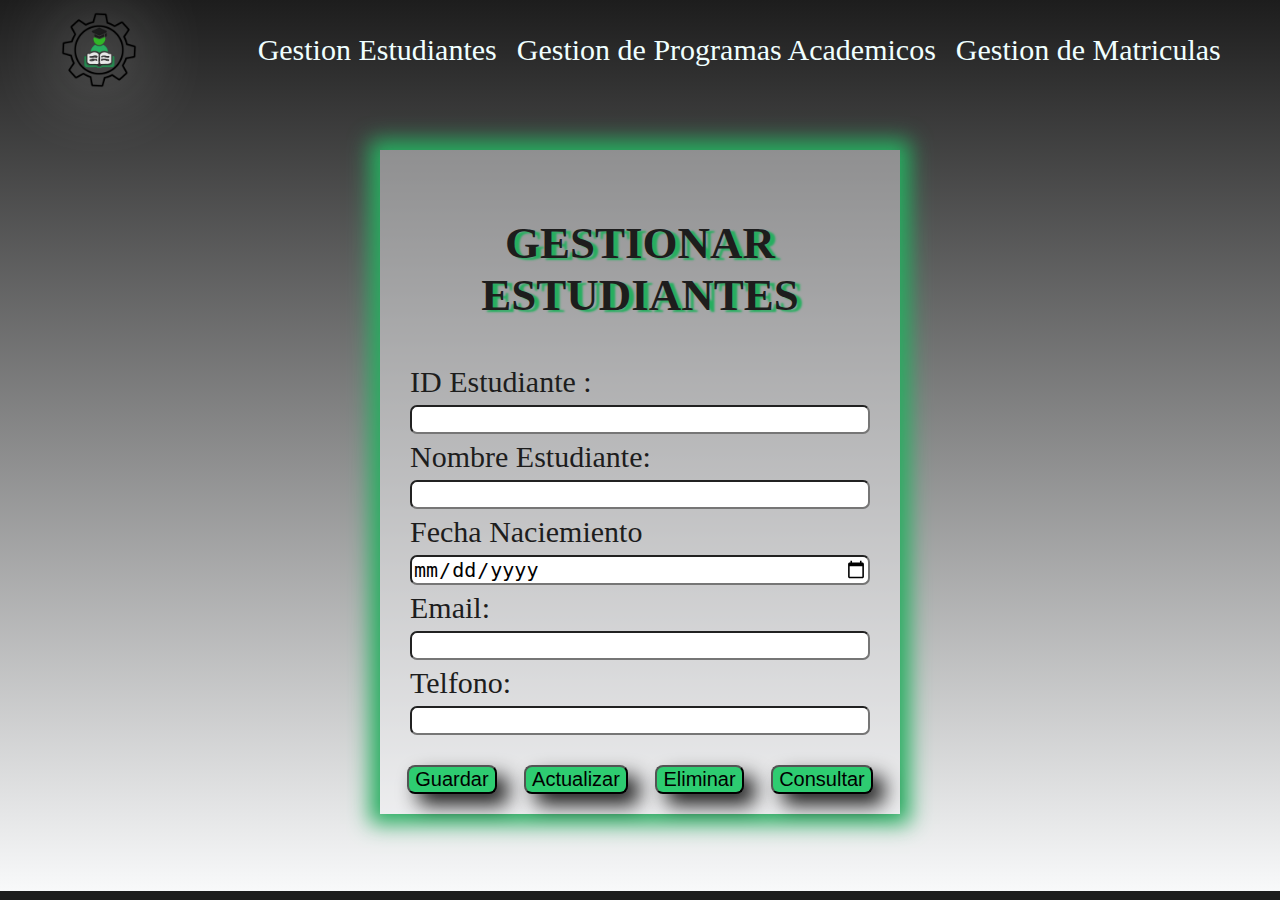
==== html/gestionestudiantes.html @ 1acfad57 "Creando diseño del sitio web" ====
<!DOCTYPE html>
<html lang="en">
<head>
    <meta charset="UTF-8">
    <meta name="viewport" content="width=device-width, initial-scale=1.0">
    <title>GESTIONAR ESTUDIANTES</title>
    <link rel="stylesheet" href="../css/stylesfondo.css">
    <link rel="stylesheet" href="../css/stylesformulario.css">
    <script src="../js/crearmenu.js">
        logo.src = "../recursos/image/logo.png"
    </script>
</head>
<body>
    <div class="contenedor">
        <div class="nav"></div>
        
        <div class="formulario">
            <form action="">
                <h2>GESTIONAR ESTUDIANTES</h2>
                <label for="idEstudiante">ID Estudiante :</label>
                <input type="text" id="idEstudiante" required>
                <label for="nombreEstudiante">Nombre Estudiante:</label>
                <input type="text" id="nombreEstudiante" required pattern="^[A-Za-z]+$">
                <label for="fechaNacimiento">Fecha Naciemiento</label>
                <input type="date" id="fechaNacimiento" required pattern="^(0[1-9]|[12][0-9]|3[01])/(0[1-9]|1[0-2])/(19|20)\d{2}$">
                <label for="correo">Email:</label>
                <input type="email" id="correo" required>
                <label for="telefono">Telfono:</label>
                <input type="text" id="telefono" pattern="^\d{8,15}$">
            </form>
            <button>Guardar</button>
            <button>Actualizar</button>
            <button>Eliminar</button>
            <button>Consultar</button>
        </div>
    </div>
</body>
</html>
---- css/stylesfondo.css ----
body {
    background-color: #1D1D1D;
    color: #1D1D1D;
    height: 100%;
    margin: 0;
    font-size: 30px;
}
.contenedor{
    background: linear-gradient(#1D1D1D , #F8F9FA);
    height: 99vh;
}
---- css/stylesformulario.css ----
form{
    display: flex;
    flex-direction: column;
    padding: 20px;
    gap: 6px;
    text-align: left;
}
.formulario{

    width: 500px;
    margin: auto;
    margin-top: 50px;
    box-shadow: 0 0 20px 10px #27AE60;
    gap: 10px;
    text-align: center;
    padding: 10px;
    background-color: #f8f9fa6d;
}
.formulario > button{
    font-size: 20px;
    margin: 10px;
    background-color: #2ECC71;
    border-radius: 8px;
    box-shadow: 11px 11px 20px #1D1D1D;
}
button:hover{
    box-shadow: 11px 11px 20px #2ECC71;
    background-color: #f8f9fa6d;
}
button:nth-child(4):hover{
    box-shadow: 0px 0px 15px 7px #cc2e2e;
}
button:nth-child(4):active{
    background-color: #cc2e2e;
}
button:active{
    background-color: #2ECC71;
}
input{
    border-radius: 7px;
    outline: none;
    font-size: 20px;
}
input:focus{
    outline: 4px solid #096402;
    border: none;
    background-color: #f8f9fa6d;
}
input:hover{
    background-color: #f8f9fa6d;
    border: 5px solid #32b729;
}
h2{
    text-align: center;
    text-shadow: 5px 2px 2px #27AE60;
}
.nav{
    display: flex;
    align-items: center;
    justify-content: space-around;
    color: azure;
    margin: 0;
}
#opciones{
    text-decoration: dashed;
    margin: 10px;
    color: azure;
}
#opciones:hover{
    color: #32b729;
}
img{
    height: 100px;
    filter: drop-shadow( 0 0 40px #f6f7f6);
}
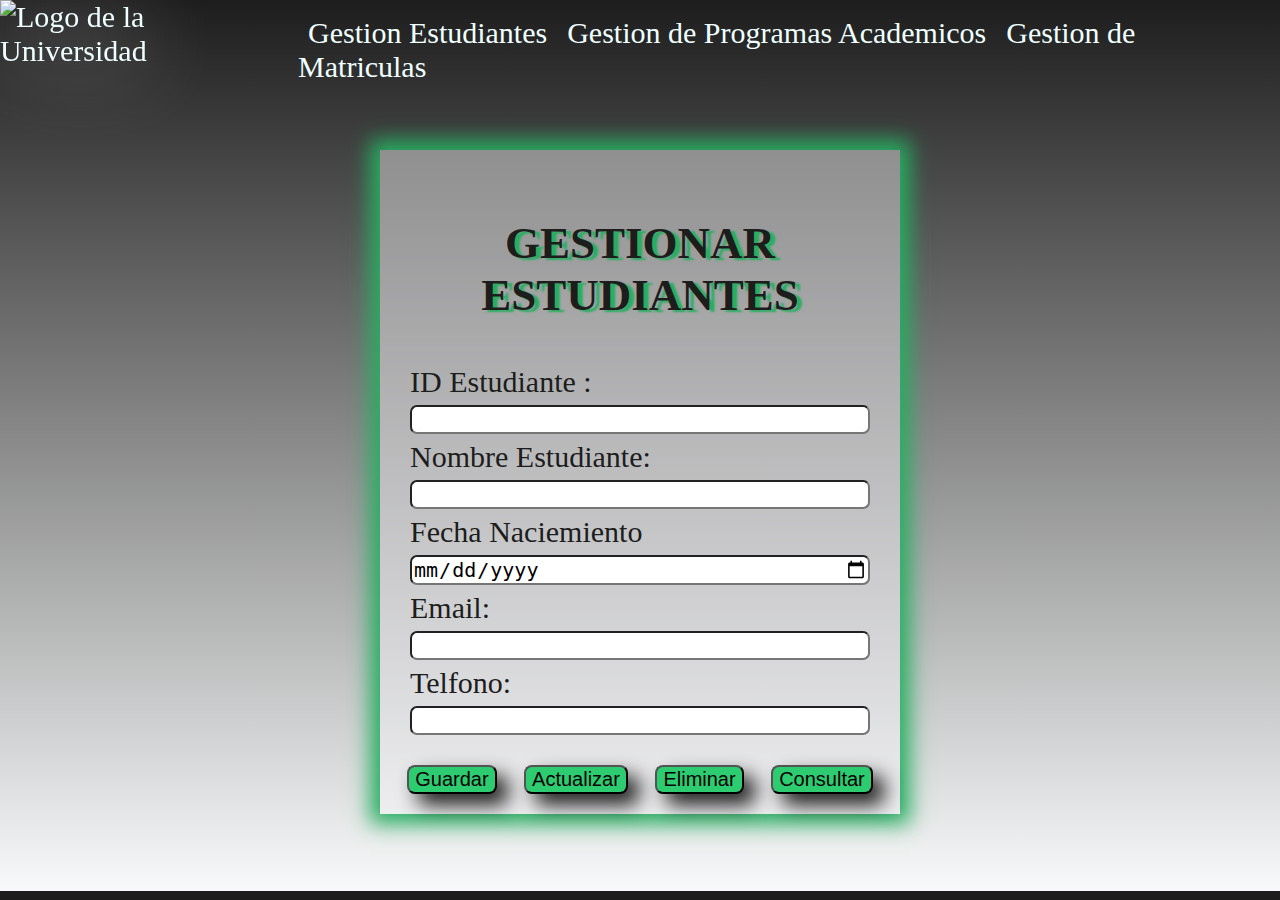
==== commit 0bec3cee: "Dandole Funcionalidad a gestion de estudiantes para CRUD" ====
--- a/html/gestionestudiantes.html
+++ b/html/gestionestudiantes.html
@@ -6,32 +6,43 @@
     <title>GESTIONAR ESTUDIANTES</title>
     <link rel="stylesheet" href="../css/stylesfondo.css">
     <link rel="stylesheet" href="../css/stylesformulario.css">
-    <script src="../js/crearmenu.js">
-        logo.src = "../recursos/image/logo.png"
-    </script>
+    <script src="../js/crearmenu.js"></script>
+    <script src="../js/estudiante.js"></script>
+    <script src="../js/gestionarestudiantes.js"></script>
+    <script src="../js/utilidades.js"></script>
+    <style>
+        .contenido{
+            display: flex;
+            text-align: center;
+            align-items: center;
+        }
+    </style>
 </head>
 <body>
     <div class="contenedor">
         <div class="nav"></div>
-        
-        <div class="formulario">
-            <form action="">
-                <h2>GESTIONAR ESTUDIANTES</h2>
-                <label for="idEstudiante">ID Estudiante :</label>
-                <input type="text" id="idEstudiante" required>
-                <label for="nombreEstudiante">Nombre Estudiante:</label>
-                <input type="text" id="nombreEstudiante" required pattern="^[A-Za-z]+$">
-                <label for="fechaNacimiento">Fecha Naciemiento</label>
-                <input type="date" id="fechaNacimiento" required pattern="^(0[1-9]|[12][0-9]|3[01])/(0[1-9]|1[0-2])/(19|20)\d{2}$">
-                <label for="correo">Email:</label>
-                <input type="email" id="correo" required>
-                <label for="telefono">Telfono:</label>
-                <input type="text" id="telefono" pattern="^\d{8,15}$">
-            </form>
-            <button>Guardar</button>
-            <button>Actualizar</button>
-            <button>Eliminar</button>
-            <button>Consultar</button>
+
+        <div class="contenido">
+            <div class="formulario">
+                <form action="">
+                    <h2>GESTIONAR ESTUDIANTES</h2>
+                    <label for="idEstudiante">ID Estudiante :</label>
+                    <input type="text" id="idEstudiante" required>
+                    <label for="nombreEstudiante">Nombre Estudiante:</label>
+                    <input type="text" id="nombreEstudiante" required pattern="^[A-Za-z]+$">
+                    <label for="fechaNacimiento">Fecha Naciemiento</label>
+                    <input type="date" id="fechaNacimiento" required pattern="^(0[1-9]|[12][0-9]|3[01])/(0[1-9]|1[0-2])/(19|20)\d{2}$">
+                    <label for="correo">Email:</label>
+                    <input type="email" id="correo" required>
+                    <label for="telefono">Telfono:</label>
+                    <input type="text" id="telefono" pattern="^\d{8,15}$">
+                </form>
+                <button onclick="guardar()">Guardar</button>
+                <button onclick="actualizar()">Actualizar</button>
+                <button onclick="eliminar()">Eliminar</button>
+                <button onclick="consultar()">Consultar</button>
+            </div>
+            <!-- <article style="background-color: black; width: 500px; height: 200px; margin: auto; margin-left: -15%;"></article> -->
         </div>
     </div>
 </body>
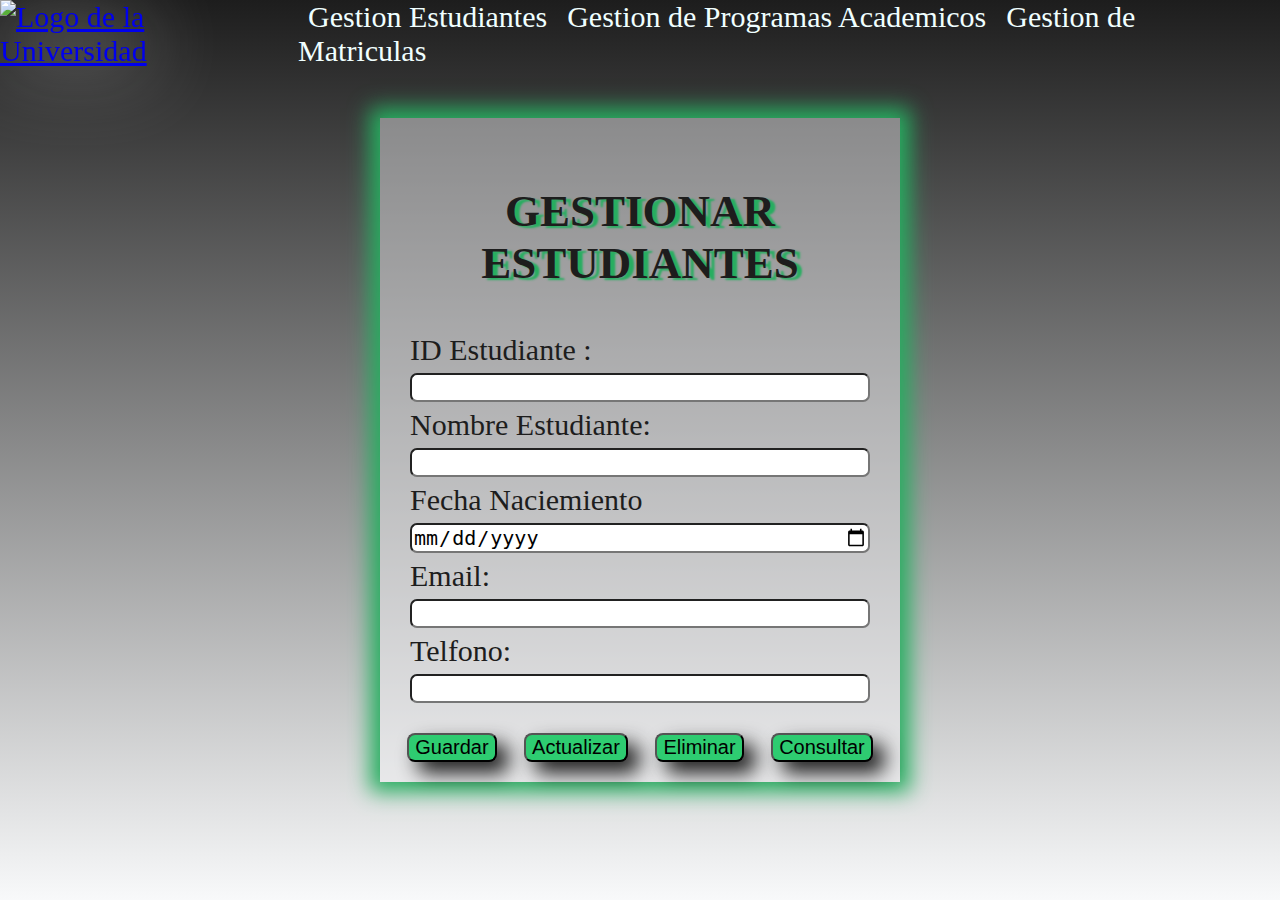
==== commit e29bf594: "Se agrego funcionalidad a programas y matriculas tambien se refactorizo el diseño de unos elementos" ====
--- a/html/gestionestudiantes.html
+++ b/html/gestionestudiantes.html
@@ -20,7 +20,9 @@
 </head>
 <body>
     <div class="contenedor">
-        <div class="nav"></div>
+        <div class="nav">
+            <a href="../index.html" id="logo"></a>
+        </div>
 
         <div class="contenido">
             <div class="formulario">
@@ -31,7 +33,7 @@
                     <label for="nombreEstudiante">Nombre Estudiante:</label>
                     <input type="text" id="nombreEstudiante" required pattern="^[A-Za-z]+$">
                     <label for="fechaNacimiento">Fecha Naciemiento</label>
-                    <input type="date" id="fechaNacimiento" required pattern="^(0[1-9]|[12][0-9]|3[01])/(0[1-9]|1[0-2])/(19|20)\d{2}$">
+                    <input type="date" id="fechaNacimiento" required >
                     <label for="correo">Email:</label>
                     <input type="email" id="correo" required>
                     <label for="telefono">Telfono:</label>
--- a/css/stylesfondo.css
+++ b/css/stylesfondo.css
@@ -7,5 +7,6 @@
 }
 .contenedor{
     background: linear-gradient(#1D1D1D , #F8F9FA);
-    height: 99vh;
+    width: 100vw;
+    height: 100vh;
 }--- a/css/stylesformulario.css
+++ b/css/stylesformulario.css
@@ -36,17 +36,17 @@
 button:active{
     background-color: #2ECC71;
 }
-input{
+input,select{
     border-radius: 7px;
     outline: none;
     font-size: 20px;
 }
-input:focus{
+input:focus,select:focus{
     outline: 4px solid #096402;
     border: none;
     background-color: #f8f9fa6d;
 }
-input:hover{
+input:hover,select:hover{
     background-color: #f8f9fa6d;
     border: 5px solid #32b729;
 }
@@ -72,4 +72,4 @@
 img{
     height: 100px;
     filter: drop-shadow( 0 0 40px #f6f7f6);
-}+}
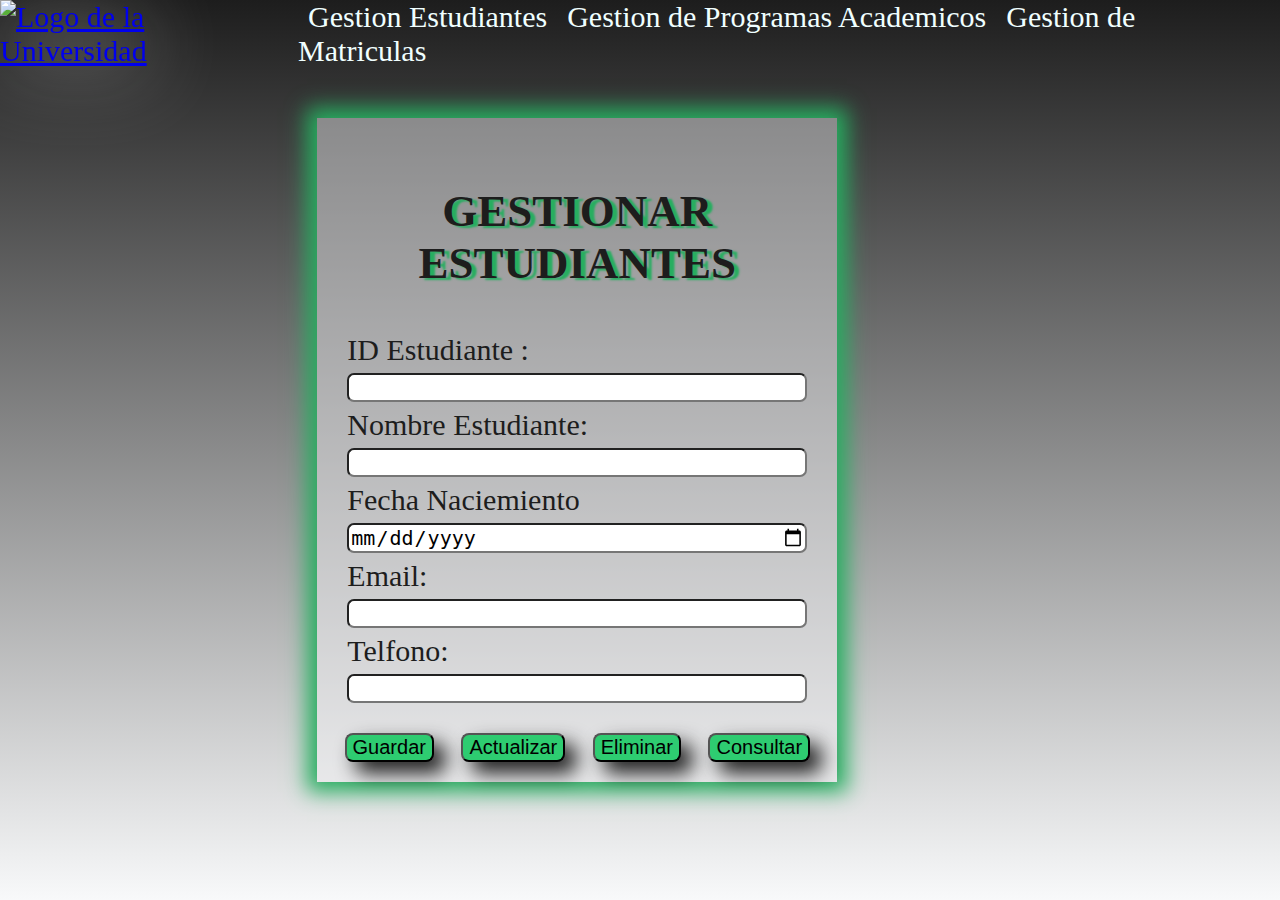
==== commit f03fad7a: "Mejorando funcionalidad" ====
--- a/html/gestionestudiantes.html
+++ b/html/gestionestudiantes.html
@@ -44,7 +44,7 @@
                 <button onclick="eliminar()">Eliminar</button>
                 <button onclick="consultar()">Consultar</button>
             </div>
-            <!-- <article style="background-color: black; width: 500px; height: 200px; margin: auto; margin-left: -15%;"></article> -->
+            <article style="background-color: black; width: 0; height: 0; margin: auto; margin-left: -15%; visibility: collapse;"></article>
         </div>
     </div>
 </body>
--- a/css/stylesformulario.css
+++ b/css/stylesformulario.css
@@ -6,7 +6,6 @@
     text-align: left;
 }
 .formulario{
-
     width: 500px;
     margin: auto;
     margin-top: 50px;
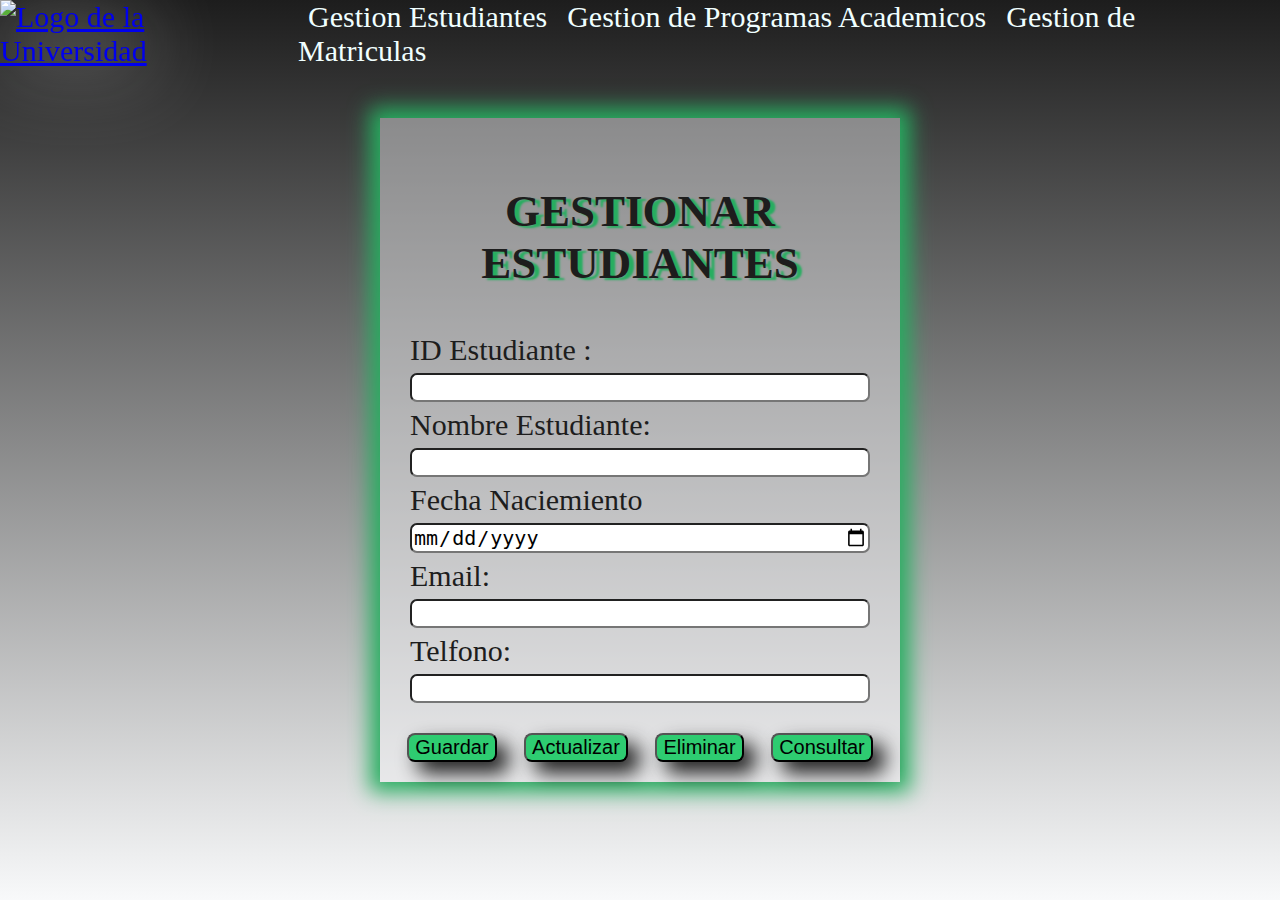
==== commit a533442e: "Probando Nueva configuracion" ====
--- a/html/gestionestudiantes.html
+++ b/html/gestionestudiantes.html
@@ -44,7 +44,7 @@
                 <button onclick="eliminar()">Eliminar</button>
                 <button onclick="consultar()">Consultar</button>
             </div>
-            <article style="background-color: black; width: 0; height: 0; margin: auto; margin-left: -15%; visibility: collapse;"></article>
+            <article style="background-color: black; width: 400px; height: 500px; margin: auto; margin-left: -15%; display: none;"></article>
         </div>
     </div>
 </body>
